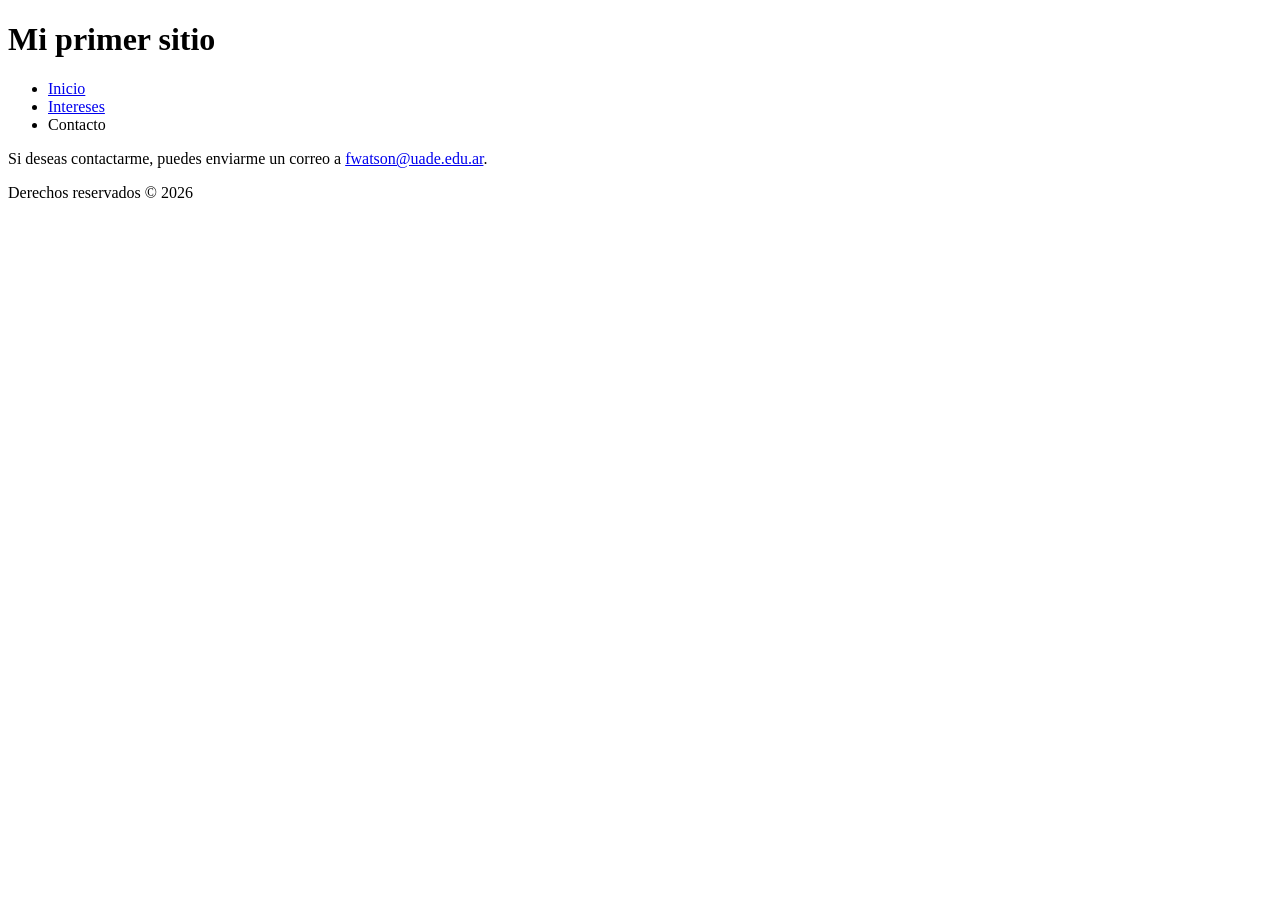
==== contacto.html @ 71356616 "version1" ====
<!DOCTYPE html>
<html lang="en">
<head>
    <meta charset="UTF-8">
    <meta name="viewport" content="width=device-width, initial-scale=1.0">
    <title>Document</title>
</head>
<body>
    <header>
        <h1>Mi primer sitio</h1>
        <nav>
            <ul>
                <li><a href="index.html">Inicio</a></li>
                <li><a href="intereses.html">Intereses</a></li>
                <li>Contacto</li>
            </ul>
        </nav>
    </header>
    <main>
        <p>Si deseas contactarme, puedes enviarme un correo a <a href="mailto:fwatson@uade.edu.ar">fwatson@uade.edu.ar</a>.</p>
    </main>
    <footer>
        <p>Derechos reservados &copy; 2026</p>
    </footer>
    
</body>
</html>
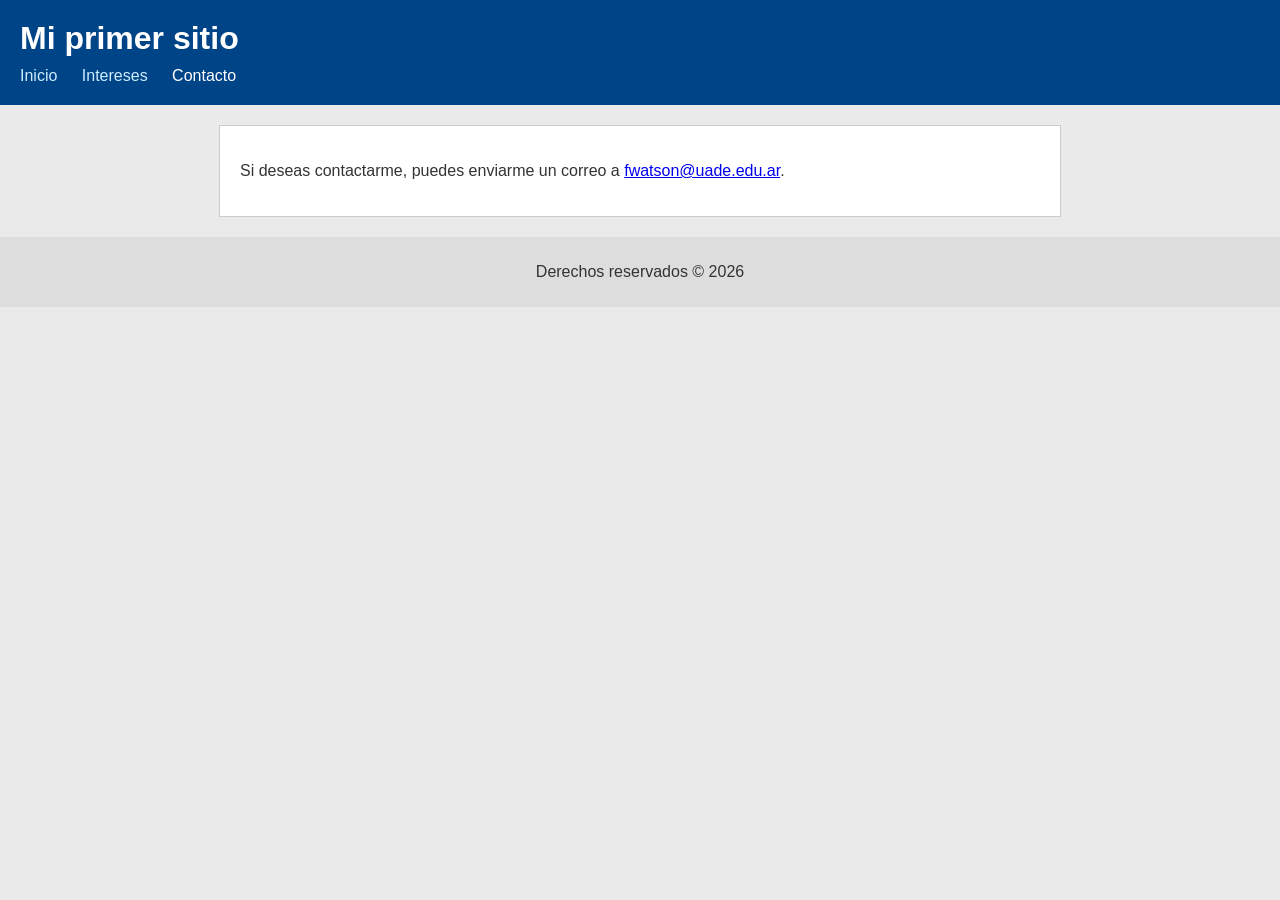
==== commit 80382ea6: "Agregar estilios" ====
--- a/contacto.html
+++ b/contacto.html
@@ -3,7 +3,8 @@
 <head>
     <meta charset="UTF-8">
     <meta name="viewport" content="width=device-width, initial-scale=1.0">
-    <title>Document</title>
+    <title>Contacto - Mi Sitio Personal</title>
+    <link rel="stylesheet" href="estilos/style.css">
 </head>
 <body>
     <header>
--- a/estilos/style.css
+++ b/estilos/style.css
@@ -0,0 +1,66 @@
+body {
+    font-family: Arial, Helvetica, sans-serif;
+    background-color: #eaeaea;
+    color: #333;
+    margin: 0;
+    padding: 0;
+}
+
+header {
+    background-color: #004488;
+    color: white;
+    padding: 20px;
+}
+
+header h1 {
+    margin-top: 0;
+    margin-bottom: 10px;
+}
+
+nav ul {
+    list-style-type: none;
+    margin: 0;
+    padding: 0;
+}
+
+nav ul li {
+    display: inline;
+    margin-right: 20px;
+}
+
+nav ul li a {
+    color: #cceeff;
+    text-decoration: none;
+}
+
+nav ul li a:hover {
+    text-decoration: underline;
+}
+
+main {
+    background-color: white;
+    width: 80%;
+    max-width: 800px;
+    margin: 20px auto;
+    padding: 20px;
+    border: 1px solid #ccc;
+}
+
+h2 {
+    border-bottom: 1px solid #ccc;
+    padding-bottom: 5px;
+    color: #004488;
+}
+
+img {
+    max-width: 100%;
+    border: 1px solid #999;
+}
+
+footer {
+    text-align: center;
+    padding: 10px;
+    background-color: #ddd;
+    color: #333;
+    margin-top: 20px;
+}
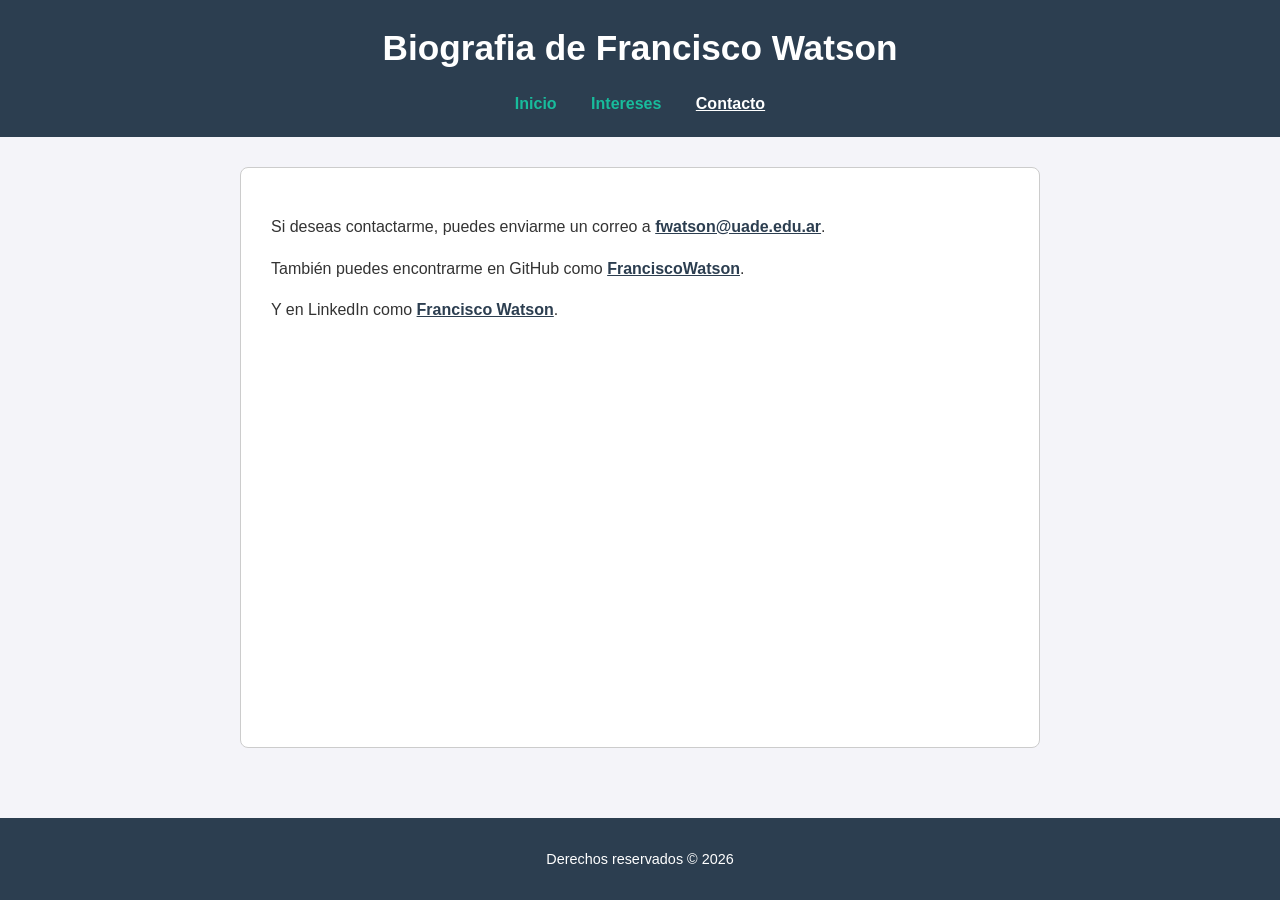
==== commit bf12dc3a: "Actualizar títulos y encabezados en las páginas de contacto, inicio e intereses" ====
--- a/contacto.html
+++ b/contacto.html
@@ -3,12 +3,12 @@
 <head>
     <meta charset="UTF-8">
     <meta name="viewport" content="width=device-width, initial-scale=1.0">
-    <title>Contacto - Mi Sitio Personal</title>
+    <title>Biografia de Francisco Watson</title>
     <link rel="stylesheet" href="estilos/style.css">
 </head>
 <body>
     <header>
-        <h1>Mi primer sitio</h1>
+        <h1>Biografia de Francisco Watson</h1>
         <nav>
             <ul>
                 <li><a href="index.html">Inicio</a></li>
@@ -19,6 +19,8 @@
     </header>
     <main>
         <p>Si deseas contactarme, puedes enviarme un correo a <a href="mailto:fwatson@uade.edu.ar">fwatson@uade.edu.ar</a>.</p>
+        <p>También puedes encontrarme en GitHub como <a href="https://github.com/FranciscoWatson" target="_blank" rel="noopener noreferrer">FranciscoWatson</a>.</p>
+        <p>Y en LinkedIn como <a href="https://ar.linkedin.com/in/franciscowatson/es" target="_blank" rel="noopener noreferrer">Francisco Watson</a>.</p>
     </main>
     <footer>
         <p>Derechos reservados &copy; 2026</p>
--- a/estilos/style.css
+++ b/estilos/style.css
@@ -1,66 +1,129 @@
 body {
     font-family: Arial, Helvetica, sans-serif;
-    background-color: #eaeaea;
-    color: #333;
+    font-size: 16px;
+    background-color: #f4f4f9;
+    color: #333333;
+    line-height: 1.6;
     margin: 0;
     padding: 0;
+    min-height: 100vh;
+    display: flex;
+    flex-direction: column;
 }
 
 header {
-    background-color: #004488;
-    color: white;
-    padding: 20px;
+    background-color: #2c3e50;
+    color: #ffffff;
+    padding: 20px 0;
+    text-align: center;
 }
 
 header h1 {
-    margin-top: 0;
-    margin-bottom: 10px;
+    margin: 0;
+    font-size: 2.2em;
 }
 
 nav ul {
     list-style-type: none;
-    margin: 0;
     padding: 0;
+    margin: 15px 0 0 0;
 }
 
 nav ul li {
     display: inline;
-    margin-right: 20px;
+    margin: 0 15px;
 }
 
 nav ul li a {
-    color: #cceeff;
+    color: #18bc9c;
     text-decoration: none;
+    font-weight: bold;
 }
 
 nav ul li a:hover {
     text-decoration: underline;
+    color: #ffffff;
+}
+
+nav ul li:not(:has(a)) {
+    color: #ffffff;
+    font-weight: bold;
+    text-decoration: underline;
 }
 
 main {
-    background-color: white;
-    width: 80%;
+    background-color: #ffffff;
     max-width: 800px;
-    margin: 20px auto;
-    padding: 20px;
-    border: 1px solid #ccc;
+    width: calc(100% - 40px);
+    margin: 30px auto;
+    padding: 30px;
+    border: 1px solid #cccccc;
+    border-radius: 8px;
+    box-sizing: border-box;
+    flex: 1;
 }
 
-h2 {
-    border-bottom: 1px solid #ccc;
+main h2 {
+    color: #2c3e50;
+    border-bottom: 2px solid #18bc9c;
     padding-bottom: 5px;
-    color: #004488;
 }
 
-img {
+main p {
+    text-align: justify;
+    margin-bottom: 15px;
+}
+
+main img {
+    display: block;
     max-width: 100%;
+    margin: 20px auto;
     border: 1px solid #999;
 }
 
+main a {
+    color: #2c3e50;
+    font-weight: bold;
+}
+
+main a:hover {
+    color: #18bc9c;
+}
+
 footer {
+    background-color: #2c3e50;
+    color: #ffffff;
     text-align: center;
-    padding: 10px;
-    background-color: #ddd;
-    color: #333;
-    margin-top: 20px;
+    padding: 15px;
+    margin-top: 40px;
+    font-size: 0.9em;
 }
+
+@media (max-width: 768px) {
+    header {
+        padding: 16px 10px;
+    }
+
+    header h1 {
+        font-size: 1.7em;
+    }
+
+    nav ul {
+        margin-top: 12px;
+    }
+
+    nav ul li {
+        display: block;
+        margin: 8px 0;
+    }
+
+    main {
+        width: calc(100% - 20px);
+        margin: 20px auto;
+        padding: 20px;
+    }
+
+    footer {
+        margin-top: 20px;
+    }
+}
